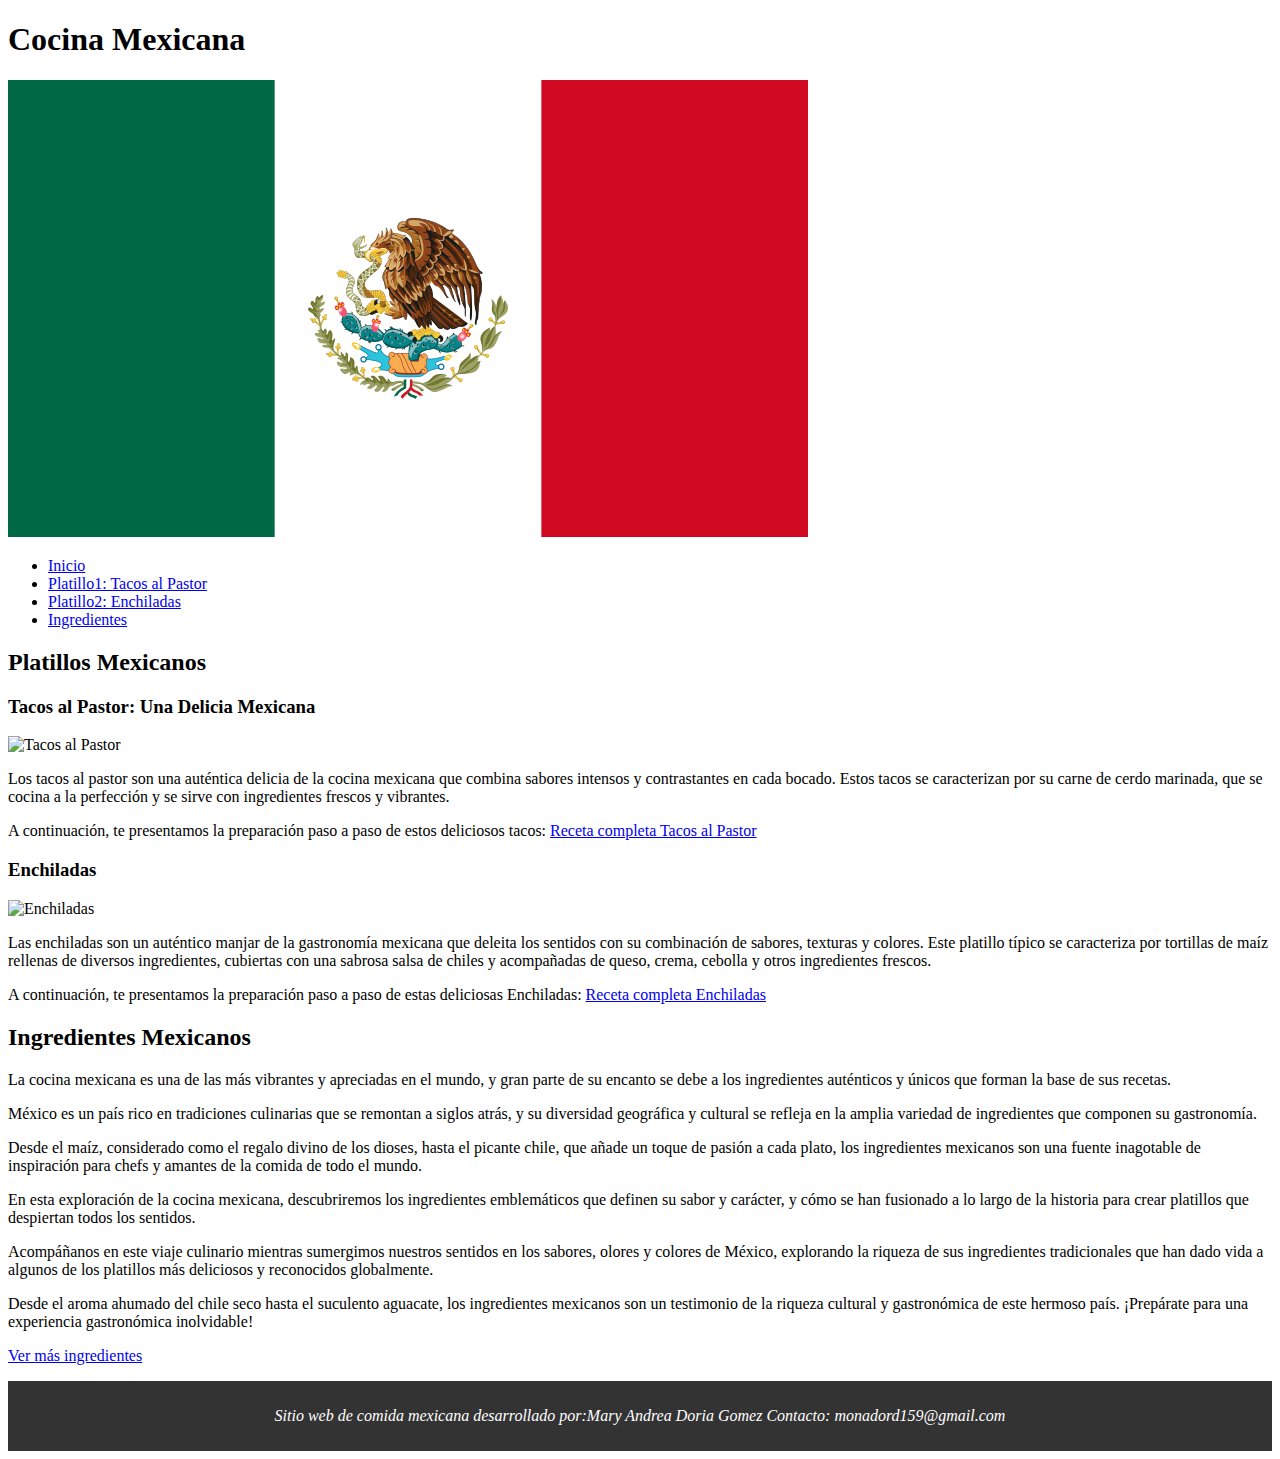
==== main.html @ dc476b95 "Se agregan los Platillos" ====
<!DOCTYPE html>
<html lang="es">
<head>
    <meta charset="UTF-8">
    <meta name="viewport" content="width=device-width, initial-scale=1.0">
    <link rel="stylesheet" type="text/css" href="estilos.css">
    <title>Cocina Mexicana</title>
</head>
<body>
    <header>
        <h1>Cocina Mexicana</h1>
        <img src="bandera_mexico.png" alt="Bandera de México">
    </header>
    <nav>
        <ul>
            <li><a href="main.html">Inicio</a></li>
            <li><a href="platillo1.html">Platillo1: Tacos al Pastor</a></li>
            <li><a href="platillo2.html">Platillo2: Enchiladas</a></li>
            <li><a href="ingredientes.html">Ingredientes</a></li>
        </ul>
    </nav>
    <main>
        <section>
            <h2>Platillos Mexicanos</h2>
            <article>
                <h3>Tacos al Pastor: Una Delicia Mexicana</h3>
                <img src="tacos.jpg" alt="Tacos al Pastor">
                <p>Los tacos al pastor son una auténtica delicia de la cocina mexicana que combina sabores intensos y contrastantes en cada bocado. Estos tacos se caracterizan por su carne de cerdo marinada, que se cocina a la perfección y se sirve con ingredientes frescos y vibrantes.</p>
                <p>A continuación, te presentamos la preparación paso a paso de estos deliciosos tacos: <a href="platillo1.html">Receta completa Tacos al Pastor</a></p>
        
            </article>
            <article>
                <h3>Enchiladas</h3>
                <img src="enchiladas.jpg" alt="Enchiladas">
                <p>Las enchiladas son un auténtico manjar de la gastronomía mexicana que deleita los sentidos con su combinación de sabores, texturas y colores. Este platillo típico se caracteriza por tortillas de maíz rellenas de diversos ingredientes, cubiertas con una sabrosa salsa de chiles y acompañadas de queso, crema, cebolla y otros ingredientes frescos.</p>
                <p>A continuación, te presentamos la preparación paso a paso de estas deliciosas Enchiladas: <a href="platillo2.html">Receta completa Enchiladas</a></p>
            </article>
        </section>
        <section>
            <h2>Ingredientes Mexicanos</h2>
            <p>La cocina mexicana es una de las más vibrantes y apreciadas en el mundo, y gran parte de su encanto se debe a los ingredientes auténticos y únicos que forman la base de sus recetas.</p>
            
            <p>México es un país rico en tradiciones culinarias que se remontan a siglos atrás, y su diversidad geográfica y cultural se refleja en la amplia variedad de ingredientes que componen su gastronomía.</p>
            
            <p>Desde el maíz, considerado como el regalo divino de los dioses, hasta el picante chile, que añade un toque de pasión a cada plato, los ingredientes mexicanos son una fuente inagotable de inspiración para chefs y amantes de la comida de todo el mundo.</p>
            
            <p>En esta exploración de la cocina mexicana, descubriremos los ingredientes emblemáticos que definen su sabor y carácter, y cómo se han fusionado a lo largo de la historia para crear platillos que despiertan todos los sentidos.</p>
            
            <p>Acompáñanos en este viaje culinario mientras sumergimos nuestros sentidos en los sabores, olores y colores de México, explorando la riqueza de sus ingredientes tradicionales que han dado vida a algunos de los platillos más deliciosos y reconocidos globalmente.</p>
            
            <p>Desde el aroma ahumado del chile seco hasta el suculento aguacate, los ingredientes mexicanos son un testimonio de la riqueza cultural y gastronómica de este hermoso país. ¡Prepárate para una experiencia gastronómica inolvidable!</p>
            
            <p><a href="ingredientes.html">Ver más ingredientes</a></p>
        </section>
    </main>
    <footer>
        <p class="cursiva">Sitio web de comida mexicana desarrollado por:Mary Andrea Doria Gomez Contacto: monadord159@gmail.com</p>
    </footer>
</body>
</html>
---- estilos.css ----
/* Estilos para el footer */
footer {
    background-color: #333; /* Cambia el color de fondo según tu preferencia */
    color: #fff; /* Cambia el color del texto según tu preferencia */
    padding: 10px; /* Espacio interno para el contenido */
    text-align: center; /* Alinea el texto al centro */
}

/* Estilos para el enlace de correo electrónico */
footer a {
    color: #fff; /* Cambia el color del enlace según tu preferencia */
    text-decoration: none; /* Elimina el subrayado del enlace */
}

/* Estilos para el enlace de correo electrónico al pasar el ratón */
footer a:hover {
    text-decoration: underline; /* Agrega un subrayado al pasar el ratón sobre el enlace */
}
.cursiva {
    font-style: italic;
}
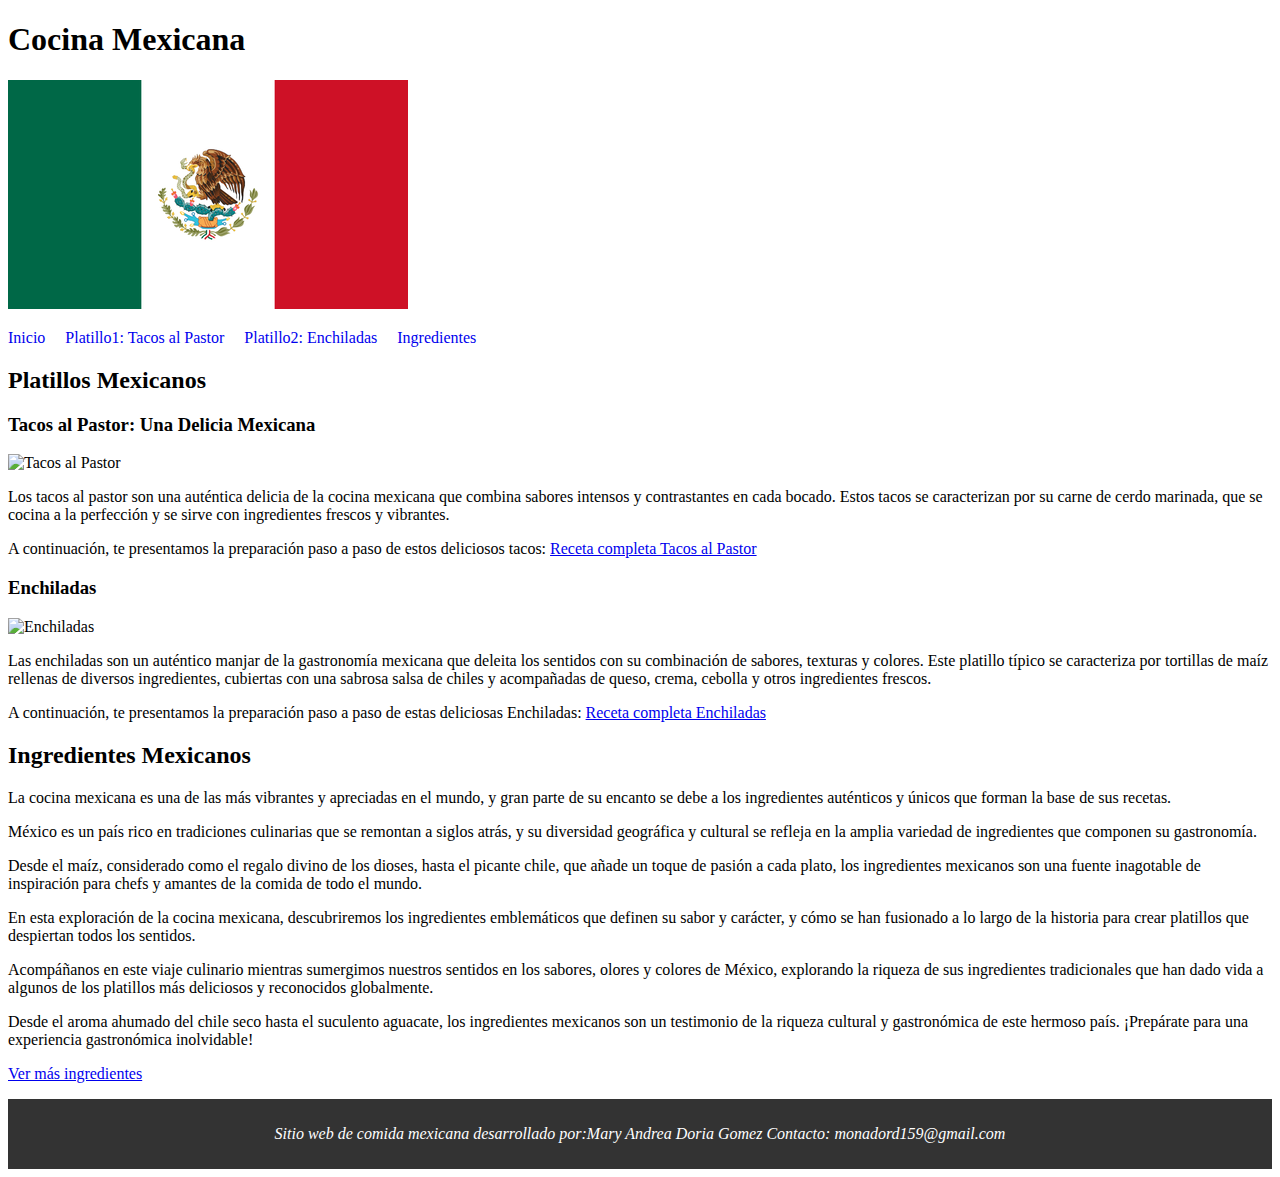
==== commit c1e997c3: "Estructura Repo" ====
--- a/main.html
+++ b/main.html
@@ -9,7 +9,7 @@
 <body>
     <header>
         <h1>Cocina Mexicana</h1>
-        <img src="bandera_mexico.png" alt="Bandera de México">
+        <img src="./ImagenesComida/bandera_mexico.png" alt="Bandera de México">
     </header>
     <nav>
         <ul>
--- a/estilos.css
+++ b/estilos.css
@@ -19,3 +19,17 @@
 .cursiva {
     font-style: italic;
 }
+
+nav ul {
+    list-style-type: none;
+    padding: 0;
+    display: flex; /* Hace que los elementos de la lista sean flexibles */
+}
+
+nav li {
+    margin-right: 20px; /* Espacio entre elementos de la lista */
+}
+
+nav a {
+    text-decoration: none;
+}
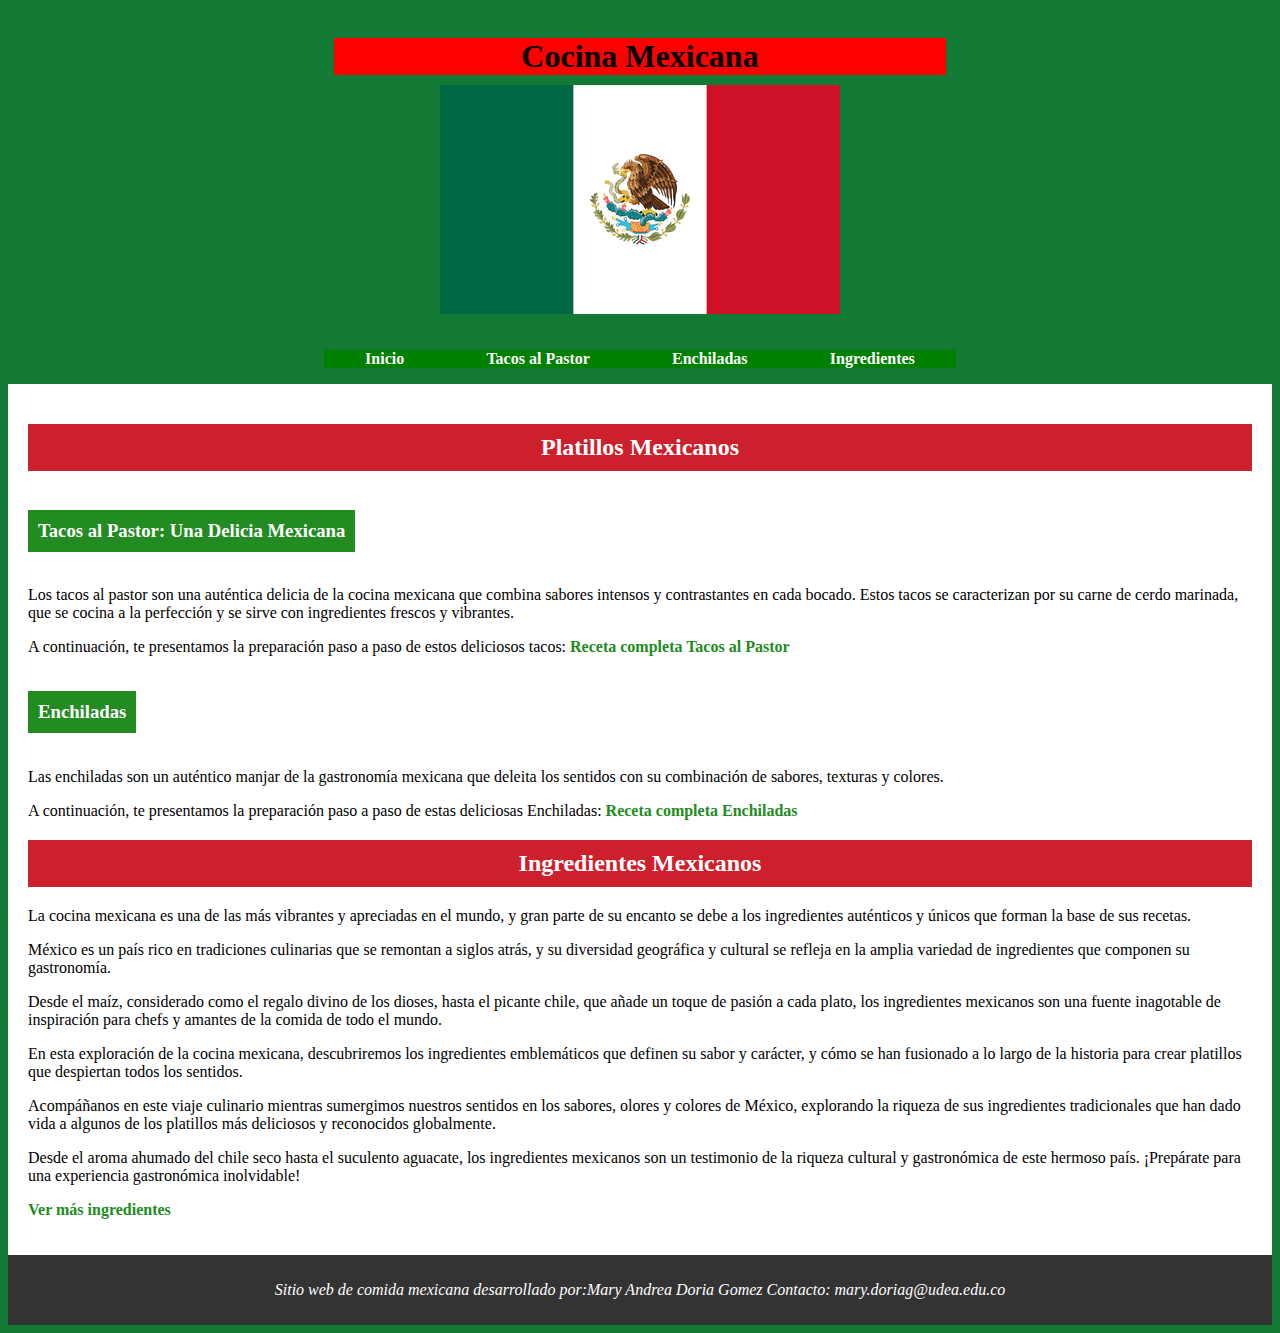
==== commit 4c0e2e6d: "Hoja de estilos organizada y Puliendo" ====
--- a/main.html
+++ b/main.html
@@ -14,8 +14,8 @@
     <nav>
         <ul>
             <li><a href="main.html">Inicio</a></li>
-            <li><a href="platillo1.html">Platillo1: Tacos al Pastor</a></li>
-            <li><a href="platillo2.html">Platillo2: Enchiladas</a></li>
+            <li><a href="platillo1.html">Tacos al Pastor</a></li>
+            <li><a href="platillo2.html">Enchiladas</a></li>
             <li><a href="ingredientes.html">Ingredientes</a></li>
         </ul>
     </nav>
@@ -24,16 +24,14 @@
             <h2>Platillos Mexicanos</h2>
             <article>
                 <h3>Tacos al Pastor: Una Delicia Mexicana</h3>
-                <img src="tacos.jpg" alt="Tacos al Pastor">
                 <p>Los tacos al pastor son una auténtica delicia de la cocina mexicana que combina sabores intensos y contrastantes en cada bocado. Estos tacos se caracterizan por su carne de cerdo marinada, que se cocina a la perfección y se sirve con ingredientes frescos y vibrantes.</p>
-                <p>A continuación, te presentamos la preparación paso a paso de estos deliciosos tacos: <a href="platillo1.html">Receta completa Tacos al Pastor</a></p>
+                <p>A continuación, te presentamos la preparación paso a paso de estos deliciosos tacos: <a href="platillo1.html" style="color: forestgreen;">Receta completa Tacos al Pastor</a></p>
         
             </article>
             <article>
                 <h3>Enchiladas</h3>
-                <img src="enchiladas.jpg" alt="Enchiladas">
-                <p>Las enchiladas son un auténtico manjar de la gastronomía mexicana que deleita los sentidos con su combinación de sabores, texturas y colores. Este platillo típico se caracteriza por tortillas de maíz rellenas de diversos ingredientes, cubiertas con una sabrosa salsa de chiles y acompañadas de queso, crema, cebolla y otros ingredientes frescos.</p>
-                <p>A continuación, te presentamos la preparación paso a paso de estas deliciosas Enchiladas: <a href="platillo2.html">Receta completa Enchiladas</a></p>
+                <p>Las enchiladas son un auténtico manjar de la gastronomía mexicana que deleita los sentidos con su combinación de sabores, texturas y colores.</p>
+                <p>A continuación, te presentamos la preparación paso a paso de estas deliciosas Enchiladas: <a href="platillo2.html" style="color: forestgreen;">Receta completa Enchiladas</a></p>
             </article>
         </section>
         <section>
@@ -50,11 +48,11 @@
             
             <p>Desde el aroma ahumado del chile seco hasta el suculento aguacate, los ingredientes mexicanos son un testimonio de la riqueza cultural y gastronómica de este hermoso país. ¡Prepárate para una experiencia gastronómica inolvidable!</p>
             
-            <p><a href="ingredientes.html">Ver más ingredientes</a></p>
+            <p><a href="ingredientes.html" style="color: forestgreen">Ver más ingredientes</a></p>
         </section>
     </main>
     <footer>
-        <p class="cursiva">Sitio web de comida mexicana desarrollado por:Mary Andrea Doria Gomez Contacto: monadord159@gmail.com</p>
+        <p class="cursiva">Sitio web de comida mexicana desarrollado por:Mary Andrea Doria Gomez Contacto: mary.doriag@udea.edu.co</p>
     </footer>
 </body>
 </html>
--- a/estilos.css
+++ b/estilos.css
@@ -1,35 +1,110 @@
-/* Estilos para el footer */
-footer {
-    background-color: #333; /* Cambia el color de fondo según tu preferencia */
-    color: #fff; /* Cambia el color del texto según tu preferencia */
-    padding: 10px; /* Espacio interno para el contenido */
-    text-align: center; /* Alinea el texto al centro */
+header {
+    text-align: center;
+    padding: 20px; 
 }
 
-/* Estilos para el enlace de correo electrónico */
-footer a {
-    color: #fff; /* Cambia el color del enlace según tu preferencia */
-    text-decoration: none; /* Elimina el subrayado del enlace */
+header h1 {
+    font-weight: bold; 
+    text-align: center;
+    margin: 10px auto; 
+    background-color: red; 
+    width: 50%;
 }
 
-/* Estilos para el enlace de correo electrónico al pasar el ratón */
+header img {
+    display: block; 
+    margin: 0 auto;
+}
+
+footer {
+    background-color: #333; 
+    color: #fff; 
+    padding: 10px;
+    text-align: center; 
+}
+
+footer a {
+    color: #fff; 
+    text-decoration: none; 
+}
+
 footer a:hover {
-    text-decoration: underline; /* Agrega un subrayado al pasar el ratón sobre el enlace */
+    text-decoration: underline; 
 }
+
 .cursiva {
     font-style: italic;
+}
+
+
+nav {
+    text-align: center;
+    margin: 0 auto; 
+    background-color: green; 
+    width: 50%;
 }
 
 nav ul {
     list-style-type: none;
     padding: 0;
-    display: flex; /* Hace que los elementos de la lista sean flexibles */
+    display: flex;
+    justify-content: center; 
 }
 
 nav li {
-    margin-right: 20px; /* Espacio entre elementos de la lista */
+    margin-right: 4px; 
+    display: block;
+    margin: 0 auto;
 }
 
 nav a {
     text-decoration: none;
+    color: white;
+    font-weight: bold;
+    padding: 10px 20px;
+    border-radius: 5px;
 }
+
+
+main h2 {
+    background-color: #CD202D; 
+    color: #fff;
+    padding: 10px;
+    text-align: center;
+}
+
+main a {
+    color: #fff;
+    text-decoration: none;
+    font-weight: bold;
+}
+
+a:hover {
+    text-decoration: underline;
+}
+
+
+body {
+    background-color: #127A35;
+}
+
+main {
+    background-color: #fff; 
+    color: #000; 
+    padding: 20px;
+}
+
+img {
+    display: block;
+    margin: 0 auto;
+    max-width: 100%;
+    height: auto;
+}
+
+
+section h3 {
+    display: inline-block; 
+    background-color: forestgreen;
+    color: white; 
+    padding: 10px; 
+}
